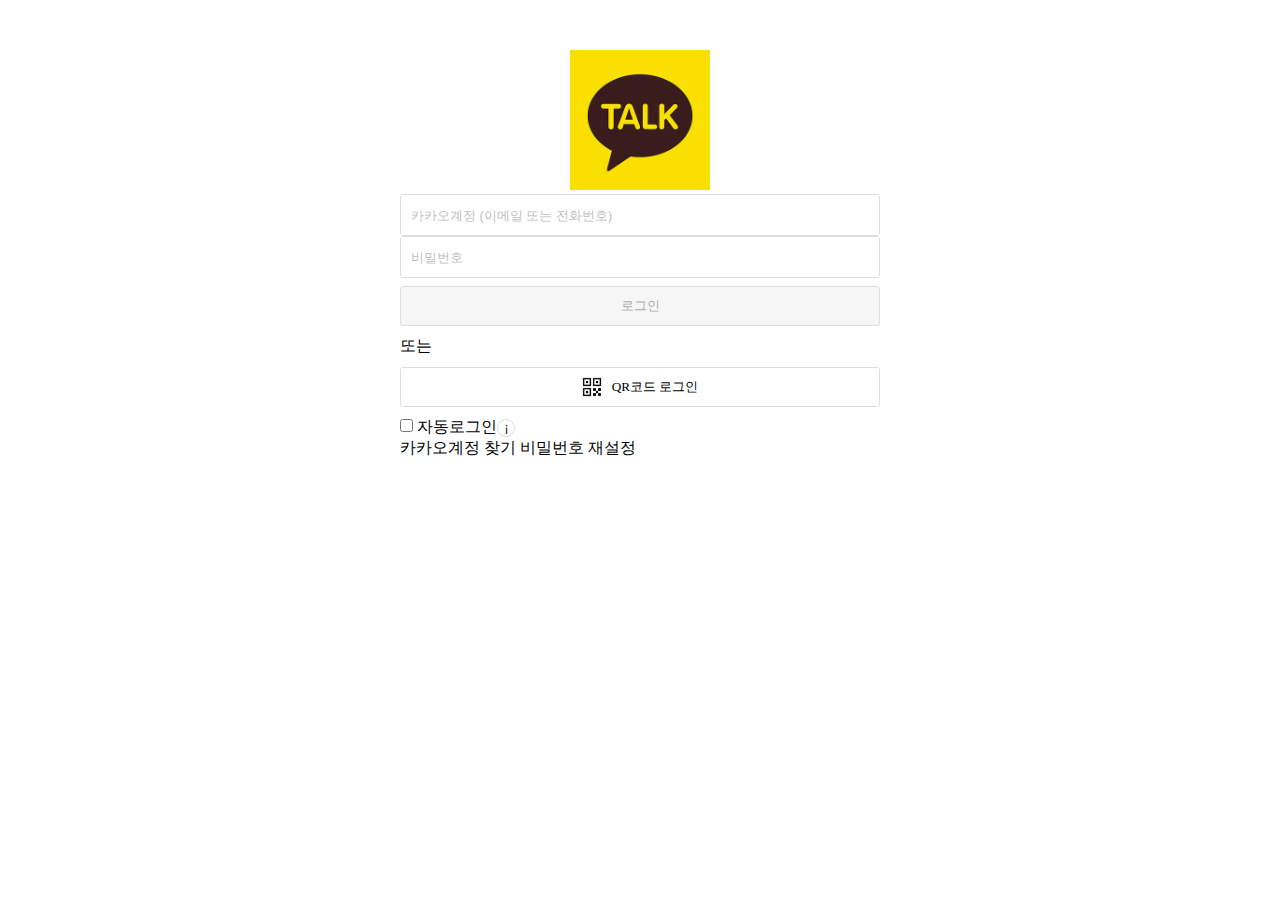
==== index.html @ 7d9a1065 "first commit" ====
<!DOCTYPE html>
<html lang="ko">
<head>
  <meta charset="UTF-8">
  <meta http-equiv="X-UA-Compatible" content="IE=edge">
  <meta name="viewport" content="width=device-width, initial-scale=1.0">
  <title>카카오톡 로그인</title>
  <link rel="stylesheet" href="css/reset.css">
  <link rel="stylesheet" href="css/login.css">
</head>
<body>
  <header>
    <h1>
      <img src="images/login/logo.png" alt="">
    </h1>
  </header>
  <main>
    <form>
      <fieldset>
        <legend>로그인 양식</legend>
        <ul class="user_info">
          <li><input type="text" id="" placeholder="카카오계정 (이메일 또는 전화번호)"></li>
          <li><input type="password" id="" placeholder="비밀번호"></li>
        </ul>
      </fieldset>
    </form>
    <button type="submit" class="login_Btn">로그인</button>
    <div class="OR">
      <span>또는</span>
    </div>
    <a href="#" class="qr_login">
      <img src="images/login/qr.png" alt="">
      <span>QR코드 로그인</span>
    </a>
    <div class="auto_login">
      <label for="autologin">
        <span><input type="checkbox" id="autologin"></span>
        <span>자동로그인</span>
      </label>
      <div class="info"><span>ｉ</span></div>
    </div>
  </main>
  <footer>
    <div class="help">
      <a href="#">카카오계정 찾기</a>
      <a href="#">비밀번호 재설정</a>
    </div>
  </footer>
</body>
</html>
---- css/login.css ----
html {}
body {
  width: 480px;
  background-color: #fff;/* rgb(254, 229, 0);*/
  margin: 0 auto;
}
header {}
header h1 {
  padding: 50px 0 0;
  text-align: center;
}
header h1 img {
  width: 280px;
}
main {}
main form {}
main form fieldset {}
main form fieldset legend {}
main form fieldset ul {
  margin-bottom: 8px;
}
main form fieldset ul li {
  border-radius: 3px;
  border: 1px solid #ddd;
}
main form fieldset ul li:nth-of-type(2) {
}
main form fieldset ul li input {
  width: 100%;
  height: 40px;
  font-size: 0.8rem;
  padding: 10px;
}
input::placeholder {
  color: rgb(191, 191, 191);
}
main .login_Btn {
  width: 100%;
  height: 40px;
  border: 1px solid #ddd;
  border-radius: 3px;
  background-color: rgb(246, 246, 246);
  color: rgb(172, 172, 172);
  font-size: 0.84rem;
  margin-bottom: 10px;
  }
main .OR {}
main .qr_login {
  width: 100%;
  height: 40px;
  display: flex;
  justify-content: center;
  align-items: center;
  background-color: #fff;
  border: 1px solid #ddd;
  border-radius: 3px;
  margin: 10px 0;
}
main .qr_login img {
  width: 20px;
  height: 20px;
  background-color: #fff;
  margin-right: 10px;
}
main .qr_login span {
  font-size: 0.83rem;
}
main .auto_login {
  display: flex;
  align-items: center;
}
main .auto_login label {}
main .auto_login label input[type=checkbox] {}
main .auto_login .info {
  width: 18px;
  height: 18px;
  border: 1px solid #ddd;
  border-radius: 50%;
  text-align: center;
}
main .auto_login .info span {
  font-size: 0.8rem;
}
footer {}
footer .help {}
footer .help span {}
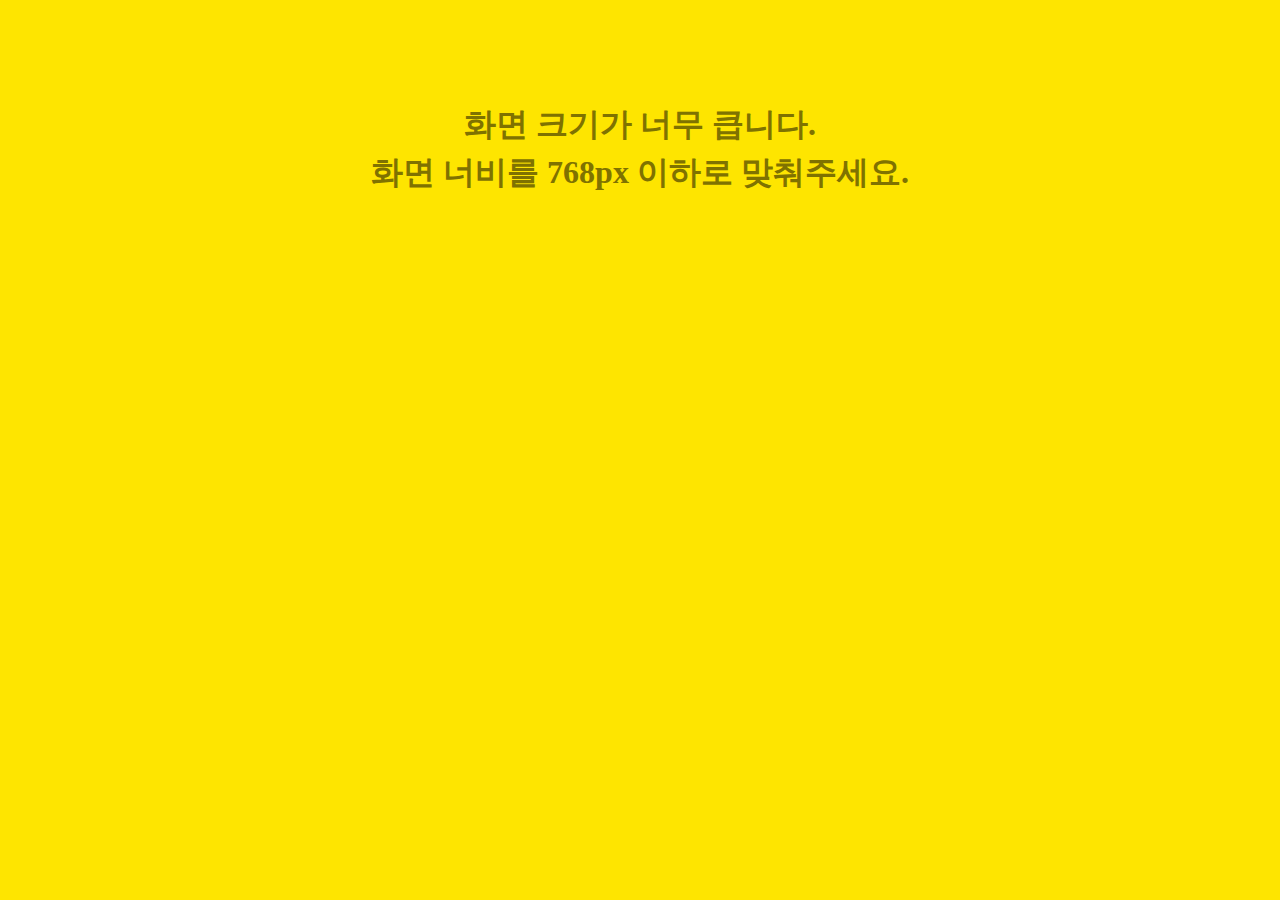
==== commit 06fb3a27: "second commit" ====
--- a/index.html
+++ b/index.html
@@ -7,8 +7,14 @@
   <title>카카오톡 로그인</title>
   <link rel="stylesheet" href="css/reset.css">
   <link rel="stylesheet" href="css/login.css">
+  <link rel="stylesheet" href="css/no-mobile.css">
 </head>
 <body>
+  <div class="hidden">
+    <span class="hidden_text">
+      화면 크기가 너무 큽니다. <br>화면 너비를 768px 이하로 맞춰주세요.
+    </span>
+  </div>
   <header>
     <h1>
       <img src="images/login/logo.png" alt="">
@@ -18,31 +24,32 @@
     <form>
       <fieldset>
         <legend>로그인 양식</legend>
-        <ul class="user_info">
-          <li><input type="text" id="" placeholder="카카오계정 (이메일 또는 전화번호)"></li>
-          <li><input type="password" id="" placeholder="비밀번호"></li>
-        </ul>
+        <div class="user_info">
+          <input type="text" id="" placeholder="카카오계정 (이메일 또는 전화번호)">
+          <input type="password" id="" placeholder="비밀번호">
+        </div>
       </fieldset>
     </form>
-    <button type="submit" class="login_Btn">로그인</button>
-    <div class="OR">
-      <span>또는</span>
-    </div>
+    <button class="login_Btn">로그인</button>
+    <div class="OR">또는</div>
     <a href="#" class="qr_login">
       <img src="images/login/qr.png" alt="">
       <span>QR코드 로그인</span>
     </a>
     <div class="auto_login">
-      <label for="autologin">
-        <span><input type="checkbox" id="autologin"></span>
-        <span>자동로그인</span>
-      </label>
-      <div class="info"><span>ｉ</span></div>
+      <p>
+        <label>
+          <input type="checkbox" name="autologin">
+          <span>자동로그인</span>
+        </label>
+      </p>
+      <div class="info"><span><b>i</b></span></div>
     </div>
   </main>
   <footer>
     <div class="help">
       <a href="#">카카오계정 찾기</a>
+      <div>ㅣ</div>
       <a href="#">비밀번호 재설정</a>
     </div>
   </footer>
--- a/css/login.css
+++ b/css/login.css
@@ -1,86 +1,170 @@
 html {}
-body {
-  width: 480px;
-  background-color: #fff;/* rgb(254, 229, 0);*/
-  margin: 0 auto;
-}
-header {}
-header h1 {
-  padding: 50px 0 0;
-  text-align: center;
-}
-header h1 img {
-  width: 280px;
-}
-main {}
-main form {}
-main form fieldset {}
-main form fieldset legend {}
-main form fieldset ul {
-  margin-bottom: 8px;
-}
-main form fieldset ul li {
-  border-radius: 3px;
-  border: 1px solid #ddd;
-}
-main form fieldset ul li:nth-of-type(2) {
-}
-main form fieldset ul li input {
-  width: 100%;
-  height: 40px;
-  font-size: 0.8rem;
-  padding: 10px;
-}
-input::placeholder {
-  color: rgb(191, 191, 191);
-}
-main .login_Btn {
-  width: 100%;
-  height: 40px;
-  border: 1px solid #ddd;
-  border-radius: 3px;
-  background-color: rgb(246, 246, 246);
-  color: rgb(172, 172, 172);
-  font-size: 0.84rem;
-  margin-bottom: 10px;
+
+@media screen and (min-width: 0px) and (max-width: 768px) {
+  body {
+    width: 380px;
+    background-color: rgb(254, 229, 0);
+    margin: 0 auto;
+    padding: 0 60px;
   }
-main .OR {}
-main .qr_login {
-  width: 100%;
-  height: 40px;
-  display: flex;
-  justify-content: center;
-  align-items: center;
-  background-color: #fff;
-  border: 1px solid #ddd;
-  border-radius: 3px;
-  margin: 10px 0;
-}
-main .qr_login img {
-  width: 20px;
-  height: 20px;
-  background-color: #fff;
-  margin-right: 10px;
-}
-main .qr_login span {
-  font-size: 0.83rem;
-}
-main .auto_login {
-  display: flex;
-  align-items: center;
-}
-main .auto_login label {}
-main .auto_login label input[type=checkbox] {}
-main .auto_login .info {
-  width: 18px;
-  height: 18px;
-  border: 1px solid #ddd;
-  border-radius: 50%;
-  text-align: center;
-}
-main .auto_login .info span {
-  font-size: 0.8rem;
-}
-footer {}
-footer .help {}
-footer .help span {}+  .hidden {
+    display: none;
+  }
+  header {}
+  header h1 {
+    padding: 72px 0 24px;
+    text-align: center;
+  }
+  header h1 img {
+    width: 100px;
+  }
+  main {}
+  main form {}
+  main form fieldset {}
+  main form fieldset legend {}
+  main form fieldset div {
+    margin-bottom: 6px;
+    display: flex;
+    flex-flow: column nowrap;
+    border: 1px solid #ddd;
+    border-radius: 3px;
+  }
+  main form fieldset input {
+    height: 38px;
+    padding: 10px;
+    font-size: 0.8rem;
+  }
+  main form fieldset input:first-of-type {
+    border-bottom: 1px solid #eeeded;
+  }
+  input::placeholder {
+    color: rgb(191, 191, 191);
+  }
+  main .login_Btn {
+    width: 100%;
+    height: 39px;
+    border: 1px solid #ddd;
+    border-radius: 3px;
+    background-color: rgb(246, 246, 246);
+    color: rgb(172, 172, 172);
+    font-size: 0.84rem;
+    }
+  main .login_Btn:hover {
+    background-color: rgb(66, 54, 48);
+    border: none;
+    color: #fff;
+  }
+  main .OR {
+    margin: 18px 0;
+    color: rgb(127, 114, 0);
+    font-size: 0.7rem;
+    display: flex;
+    align-items: center;
+  }
+  main .OR::before {
+    content: "";
+    flex-grow: 1;
+    margin-right: 10px;
+    background: rgba(0, 0, 0, 0.08);
+    height: 1px;
+  }
+  main .OR::after {
+    content: "";
+    flex-grow: 1;
+    margin-left: 10px;
+    background: rgba(0, 0, 0, 0.08);
+    height: 1px;
+  }
+  main .qr_login {
+    width: 100%;
+    height: 40px;
+    display: flex;
+    justify-content: center;
+    align-items: center;
+    background-color: #fff;
+    border: 1px solid #ddd;
+    border-radius: 3px;
+    margin: 10px 0;
+  }
+  main .qr_login img {
+    width: 20px;
+    height: 20px;
+    background-color: #fff;
+    margin-right: 10px;
+  }
+  main .qr_login span {
+    font-size: 0.83rem;
+  }
+  main .auto_login {
+    display: flex;
+    align-items: center;
+    margin-bottom: 115px;
+  }
+  main .auto_login p {
+    padding-right: 5px;
+  }
+  main .auto_login label {
+    display: flex;
+    flex-flow: row nowrap;
+    align-items: center;
+  }
+  main .auto_login p label input {
+    appearance: none;
+  }
+  main .auto_login p label input + span {
+  }
+  main .auto_login p label input + span::before {
+    content: "";
+    width: 20px;
+    height: 20px;
+    margin-right: 5px;
+    display: inline-block;
+    background-color: #fff;
+    background-image: url('../images/login/check.png');
+    background-size: 14px;
+    background-repeat: no-repeat;
+    background-position: -20px;
+    border-radius: 50%;
+    border: 1px solid #ddd;
+  }
+  main .auto_login p label input:checked + span::before {
+    background-position: 3px;
+  }
+  main .auto_login label span {
+    font-size: 0.78rem;
+    color: rgb(127, 114, 0)
+  }
+  main .auto_login .info {
+    width: 18px;
+    height: 18px;
+    margin-top: 3px;
+    border: 1px solid rgb(224, 202, 0);
+    border-radius: 50%;
+    text-align: center;
+    background-color: rgb(247, 223, 0);
+    position: relative;
+    cursor: pointer;
+  }
+  main .auto_login .info span {
+    font-size: 0.7rem;
+    color: rgb(127, 114, 0);
+    position: absolute;
+    left: 7px;
+    top: 9px;
+  }
+  footer {}
+  footer .help {
+    display: flex;
+    justify-content: center;
+    align-items: center;
+  }
+  footer .help a {
+    font-size: 0.72rem;
+    padding: 0 3px;
+    color: rgb(127, 114, 0);
+  }
+  footer .help div {
+    font-size: 0.72rem;
+    color:  rgb(216, 194, 0);
+  }
+}--- a/css/no-mobile.css
+++ b/css/no-mobile.css
@@ -0,0 +1,20 @@
+@media screen and (min-width: 768px) {
+  body {
+    background-color: rgb(254, 229, 0);
+    height: 100%;
+  }
+  .hidden {
+    color: rgb(127, 114, 0);
+    text-align: center;
+    margin: 100px 40px;
+  }
+  .hidden .hidden_text {
+    
+    font-size: 2.0rem;
+    line-height: 1.5;
+    font-weight: bold;
+  }
+  header, h1, img, main, form, fieldset, legend, div:not(.hidden), input, button, a, span:not(.hidden_text), label, footer, ul, li, p {
+    display: none;
+  }
+}